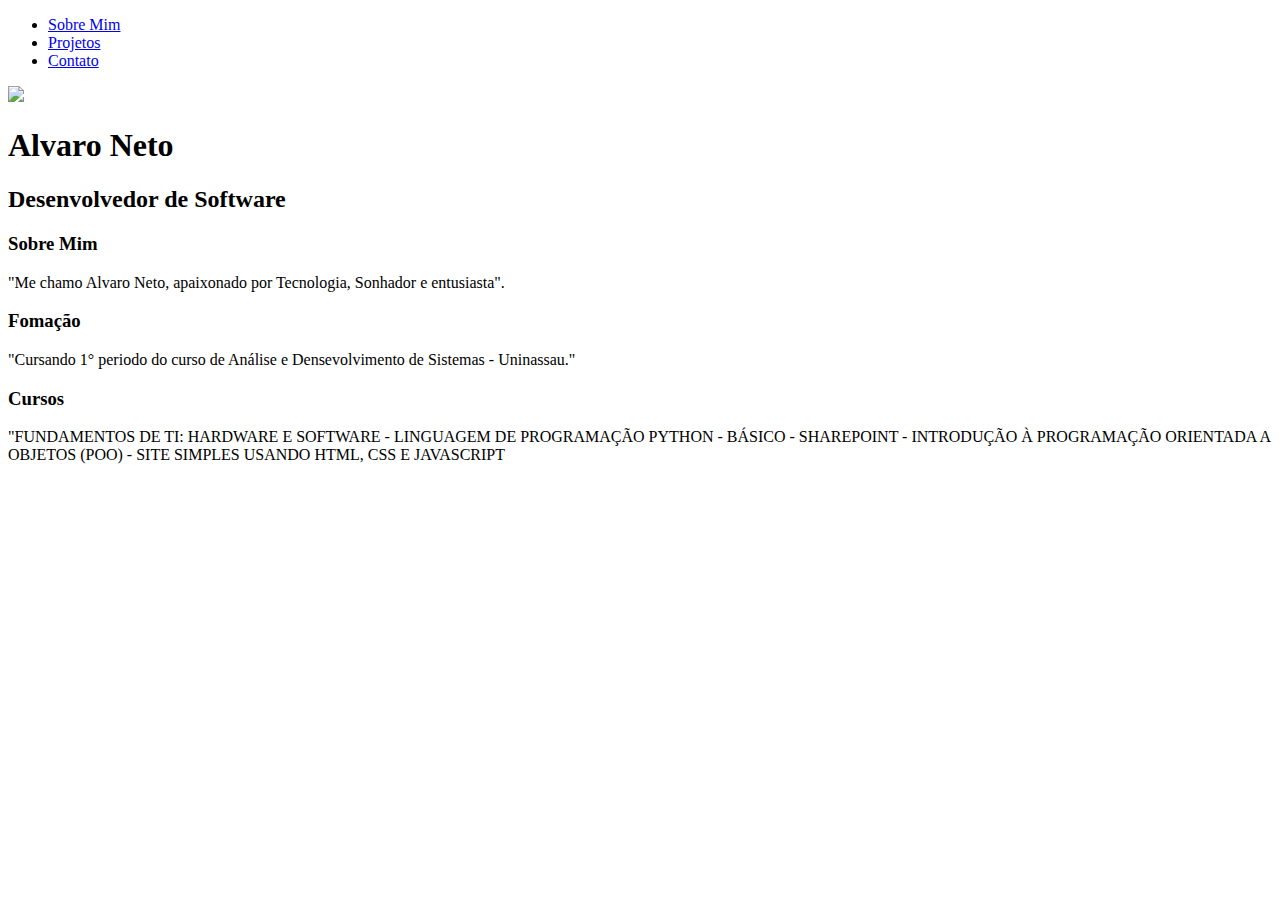
==== index.html @ 78e282a7 "Add files via upload" ====
<!DOCTYPE html>
<html lang="pt-br">

<head>
    <meta charset="UTF-8">
    <meta name="viewport" content="width=device-width, initial-scale=1.0">
    <title>Portfólio-</title>
    <link rel="stylesheet" href="style.css">
</head>

<body>
    <nav>
        <ul>
            <li>
                <a href="index.html">Sobre Mim</a>
            </li>
            <li>
                <a href="project.html">Projetos</a>
            </li>
            <li>
                <a href="contact.html">Contato</a>
            </li>
        </ul>
    </nav>
    <header>
        <div class="center">
            <img src="./img/alvaro.png"><img>
        </div>
        <h1>Alvaro Neto</h1>
        <h2>Desenvolvedor de Software</h2>
    </header>

    <main>
        <section>
            <h3>Sobre Mim</h3>
            <p>
                "Me chamo Alvaro Neto, apaixonado por Tecnologia, Sonhador e entusiasta".
            </p>
        </section>
        <section>
            <h3>Fomação</h3>
            <p>
                "Cursando 1° periodo do curso de Análise e Densevolvimento de Sistemas - Uninassau."
            </p>
        </section>
        <section>
            <h3>Cursos</h3>
            <p>
                "FUNDAMENTOS DE TI: HARDWARE E SOFTWARE - LINGUAGEM DE PROGRAMAÇÃO PYTHON - BÁSICO - SHAREPOINT - INTRODUÇÃO À PROGRAMAÇÃO ORIENTADA A OBJETOS (POO) - SITE SIMPLES USANDO HTML, CSS E JAVASCRIPT
            </p>
        </section>
    </main>

</body>

</html>
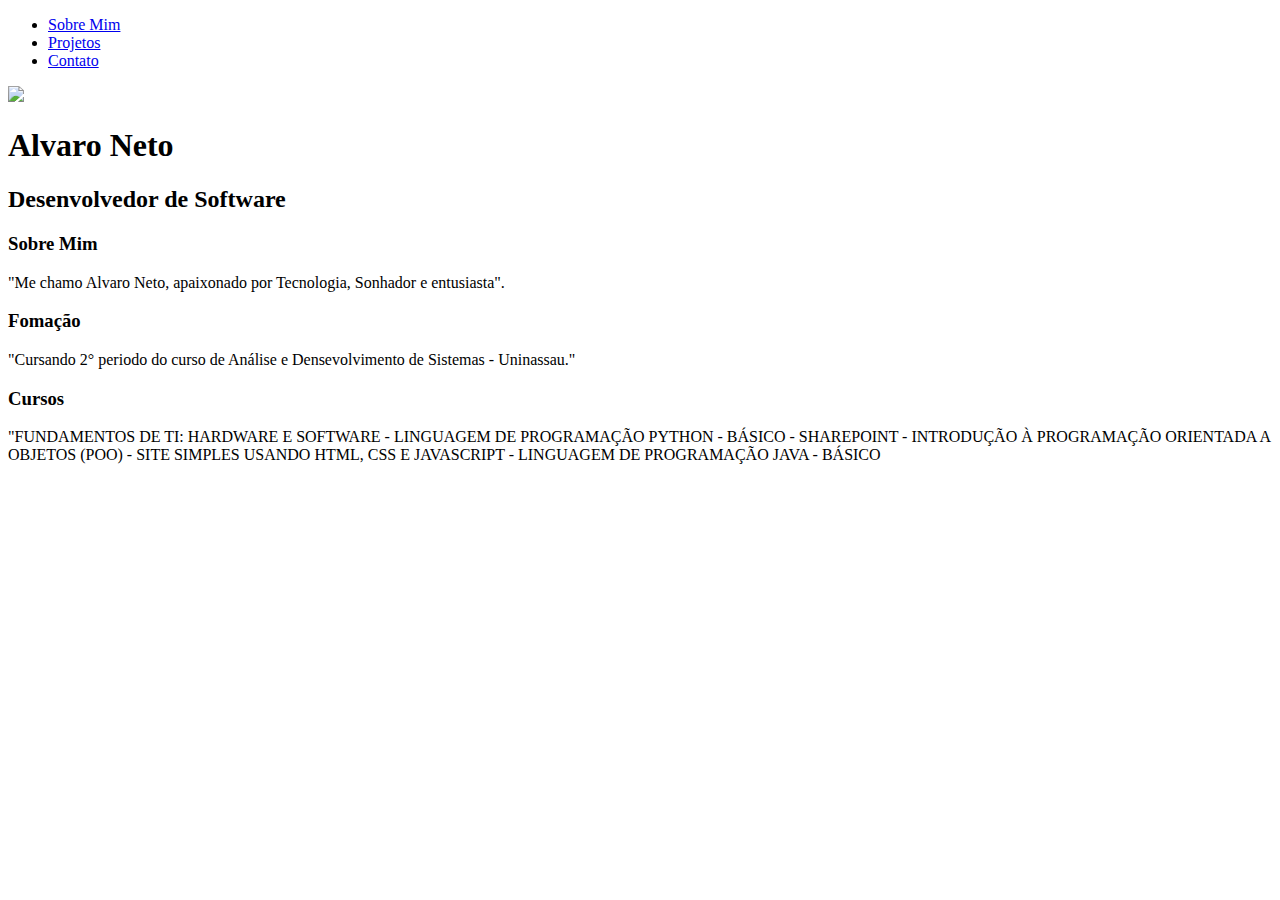
==== commit c7376f52: "Update index.html" ====
--- a/index.html
+++ b/index.html
@@ -40,17 +40,17 @@
         <section>
             <h3>Fomação</h3>
             <p>
-                "Cursando 1° periodo do curso de Análise e Densevolvimento de Sistemas - Uninassau."
+                "Cursando 2° periodo do curso de Análise e Densevolvimento de Sistemas - Uninassau."
             </p>
         </section>
         <section>
             <h3>Cursos</h3>
             <p>
-                "FUNDAMENTOS DE TI: HARDWARE E SOFTWARE - LINGUAGEM DE PROGRAMAÇÃO PYTHON - BÁSICO - SHAREPOINT - INTRODUÇÃO À PROGRAMAÇÃO ORIENTADA A OBJETOS (POO) - SITE SIMPLES USANDO HTML, CSS E JAVASCRIPT
+                "FUNDAMENTOS DE TI: HARDWARE E SOFTWARE - LINGUAGEM DE PROGRAMAÇÃO PYTHON - BÁSICO - SHAREPOINT - INTRODUÇÃO À PROGRAMAÇÃO ORIENTADA A OBJETOS (POO) - SITE SIMPLES USANDO HTML, CSS E JAVASCRIPT - LINGUAGEM DE PROGRAMAÇÃO JAVA - BÁSICO
             </p>
         </section>
     </main>
 
 </body>
 
-</html>+</html>
